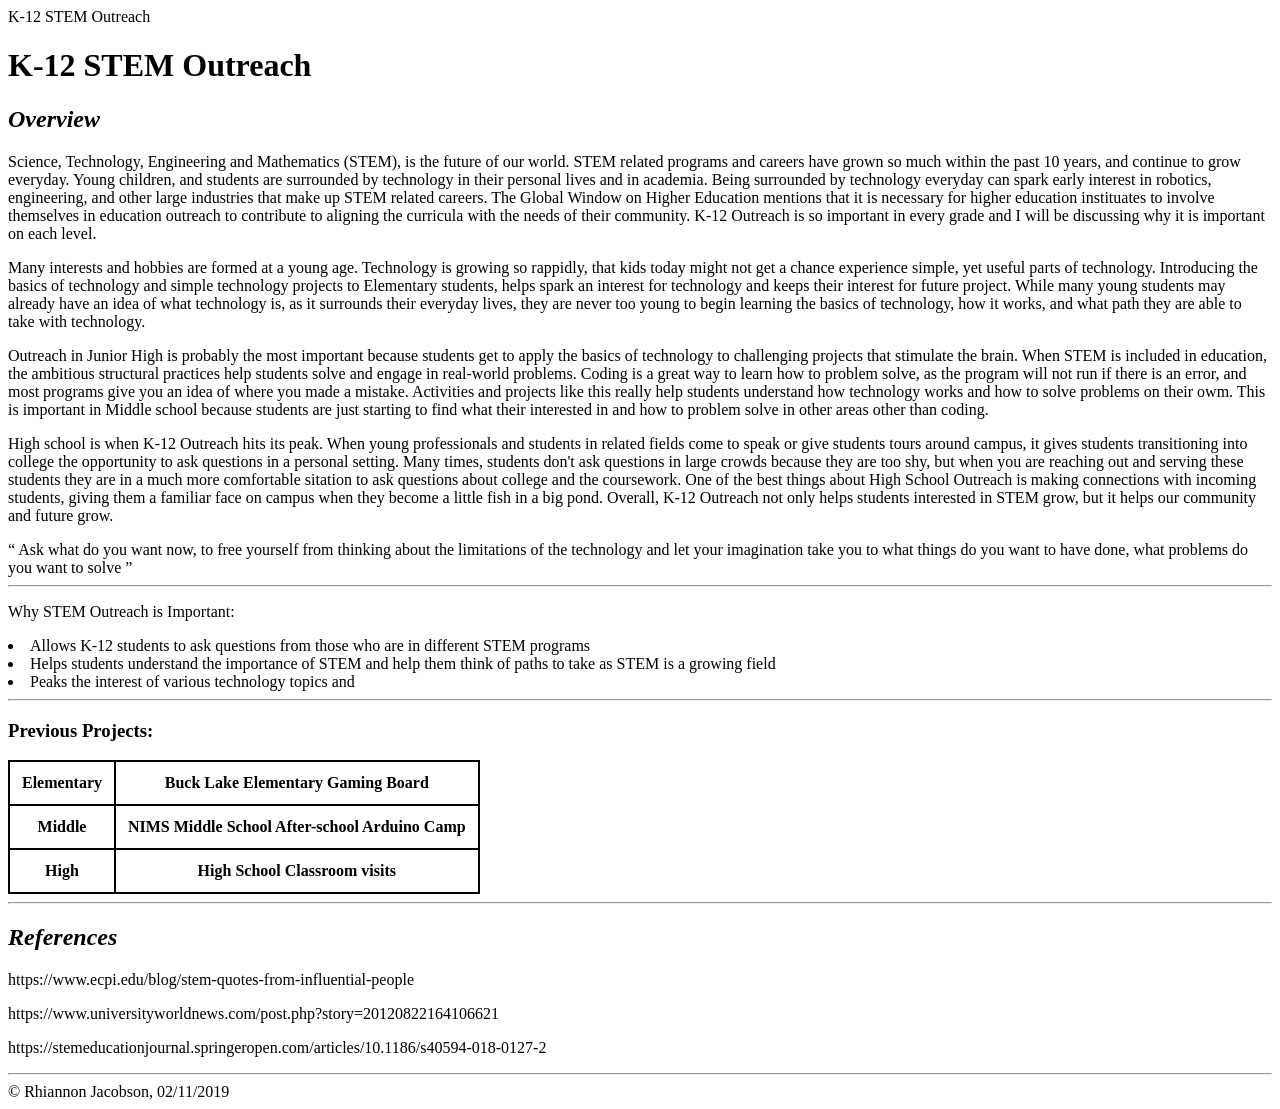
==== lesson4_assignment/index.html @ ae4abdfc "first comit for lesson 4" ====
<!DOCTYPE html>
<html>
<head>
        <style> 
        table, th, td {
            border: 1px solid black; 
        }
        </style>
        <meta charset="UTF-8">
        <meta name ="author" content="Rhiannon Jacobson">
        <meta name ="description" content="STEM Outreach in K-12 schools"
        <title> K-12 STEM Outreach </title>
        <h1> K-12 STEM Outreach </h1>
        <h2><i> Overview </i></h2>
        <p> Science, Technology, Engineering and Mathematics (STEM), is the future of our world. STEM related programs and careers have grown so 
        much within the past 10 years, and continue to grow everyday. Young children, and students are surrounded by technology in their personal
        lives and in academia. Being surrounded by technology everyday can spark early interest in robotics, engineering, and other large industries
        that make up STEM related careers. The Global Window on Higher Education mentions that it is necessary for higher education instituates
        to involve themselves in education outreach to contribute to aligning the curricula with the needs of their community. K-12 Outreach is so 
        important in every grade and I will be discussing why it is important on each level.</p>
        
        <p> Many interests and hobbies are formed at a young age. Technology is growing so rappidly, that kids today might not get a chance experience 
        simple, yet useful parts of technology. Introducing the basics of technology and simple technology projects to Elementary students, helps spark an
        interest for technology and keeps their interest for future project. While many young students may already have an idea of what technology is, 
        as it surrounds their everyday lives, they are never too young to begin learning the basics of technology, how it works, and what path they are
        able to take with technology. </p>
        
        <p> Outreach in Junior High is probably the most important because students get to apply the basics of technology to challenging projects that stimulate the brain.
        When STEM is included in education, the ambitious structural practices help students solve and engage in real-world problems. Coding is a great
        way to learn how to problem solve, as the program will not run if there is an error, and most programs give you an idea of where you made a mistake.
        Activities and projects like this really help students understand how technology works and how to solve problems on their owm. This is important in 
        Middle school because students are just starting to find what their interested in and how to problem solve in other areas other than coding. </p>
        
        <p> High school is when K-12 Outreach hits its peak. When young professionals and students in related fields come to speak or give students tours
        around campus, it gives students transitioning into college the opportunity to ask questions in a personal setting. Many times, students don't ask
        questions in large crowds because they are too shy, but when you are reaching out and serving these students they are in a much more comfortable 
        sitation to ask questions about college and the coursework. One of the best things about High School Outreach is making connections with incoming
        students, giving them a familiar face on campus when they become a little fish in a big pond. Overall, K-12 Outreach not only helps students interested
        in STEM grow, but it helps our community and future grow. </p>
        
        <q> Ask what do you want now, to free yourself from thinking about the limitations of the technology and let your imagination take you 
        to what things do you want to have done, what problems do you want to solve </q>
        
        <hr> 
        
        <p> Why STEM Outreach is Important: </p>
        <li> Allows K-12 students to ask questions from those who are in different STEM programs </li>
        <li> Helps students understand the importance of STEM and help them think of paths to take as STEM is a growing field </li>
        <li> Peaks the interest of various technology topics and </li>
        
        <hr> 
        
        <h3> Previous Projects: </h3>
        
        <table boarder="1" cellpadding="12" cellspacing="0">
        
        <tr> 
            <th> Elementary </th>
            <th> Buck Lake Elementary Gaming Board </th>
        </tr>
        
        <tr> 
            <th> Middle </th>
            <th> NIMS Middle School After-school Arduino Camp </th>
            
        </tr>
        
        <tr> 
            <th> High </th>
            <th> High School Classroom visits </th>
    
        </tr>
        </table>
        
        <hr>
        
        <h2><i> References </i></h2>
        <p> https://www.ecpi.edu/blog/stem-quotes-from-influential-people </p>
        <p> https://www.universityworldnews.com/post.php?story=20120822164106621 </p>
        <p> https://stemeducationjournal.springeropen.com/articles/10.1186/s40594-018-0127-2 </p>
        
        <hr>
        
        &copy; Rhiannon Jacobson, 02/11/2019
    
        <!-- Rhiannon Jacobson, Date of Completion: 02/11/2019 -->
        
        
    </head>
    <body>
        
    </body>
</html>
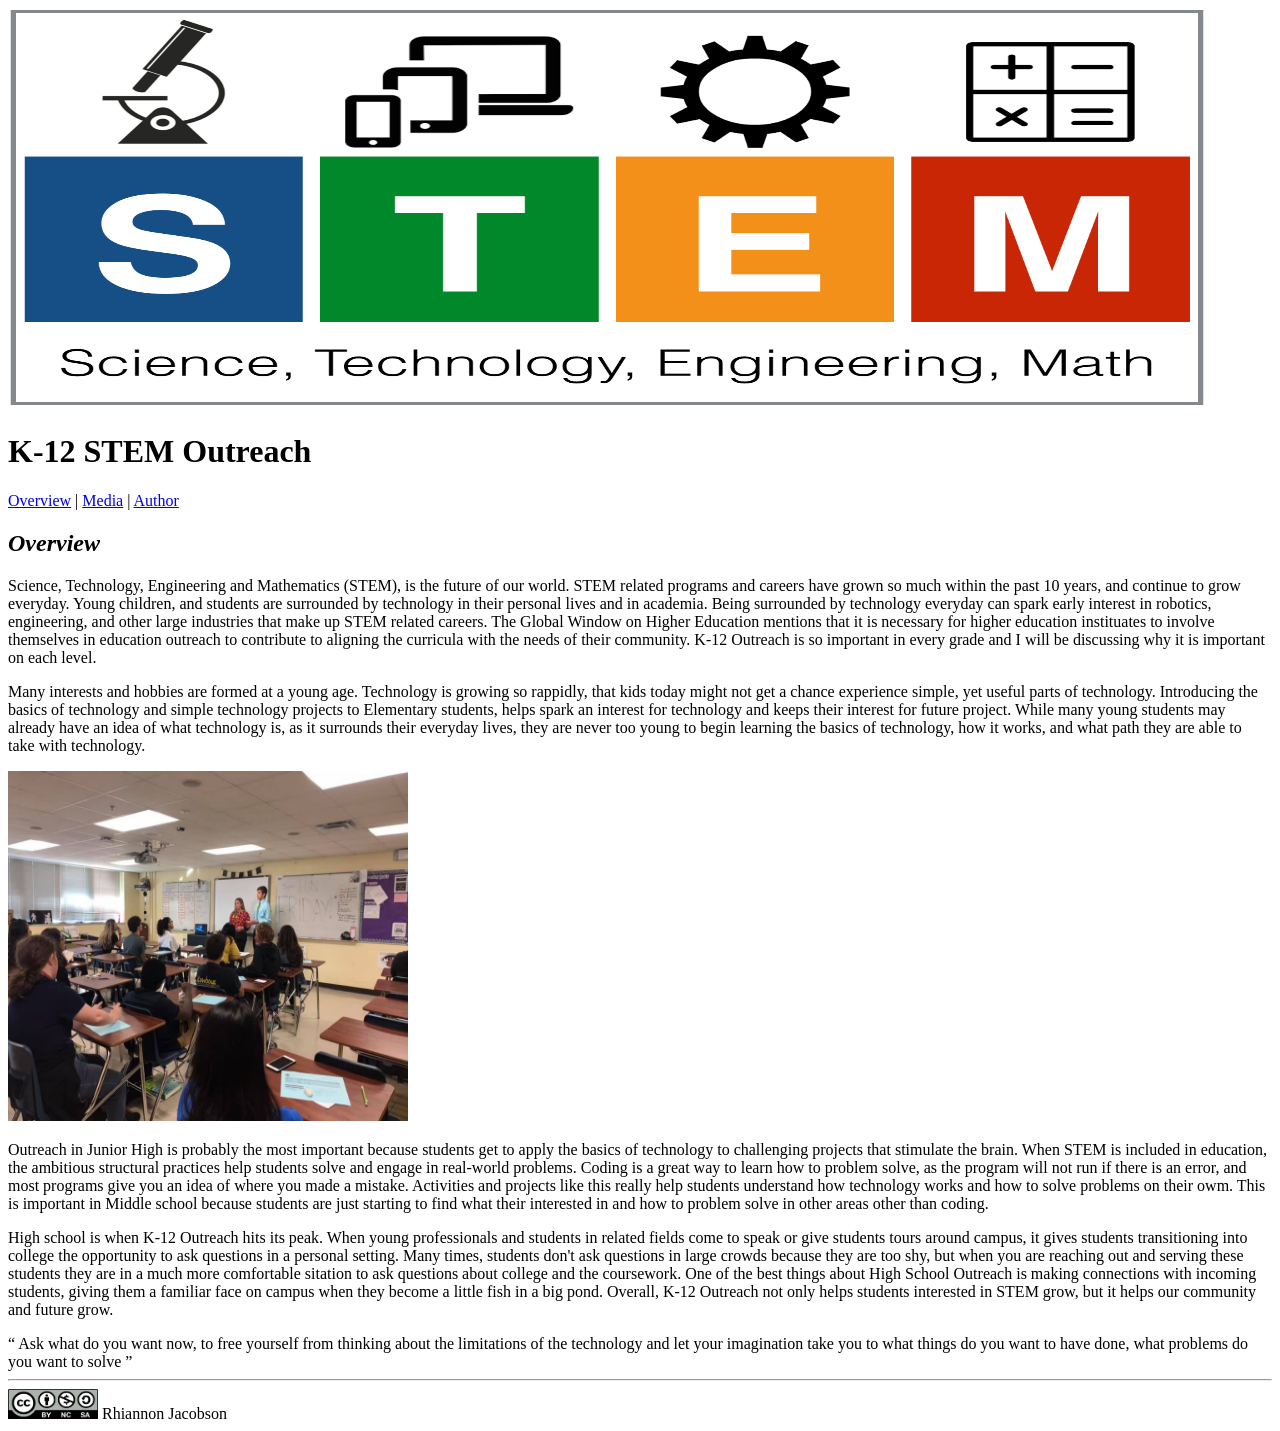
==== commit e801b4d4: "Lesson 4 final commit" ====
--- a/lesson4_assignment/index.html
+++ b/lesson4_assignment/index.html
@@ -1,17 +1,26 @@
 <!DOCTYPE html>
 <html>
-<head>
+    <head>
+        
+        <meta name = "description" content = "STEM Outreach">
+        <meta name = "author" content = "Rhiannon Jacobson">
+        <meta name = "keywords" content = "K-12">
+        
         <style> 
         table, th, td {
             border: 1px solid black; 
         }
         </style>
         <meta charset="UTF-8">
-        <meta name ="author" content="Rhiannon Jacobson">
-        <meta name ="description" content="STEM Outreach in K-12 schools"
         <title> K-12 STEM Outreach </title>
+     </head>
+    
+<body>
+        
+        <img src="images/STEM Logo 1.png" width="1200px" height="400px" alt="K-12 Stem Header with STEM Equation">
         <h1> K-12 STEM Outreach </h1>
-        <h2><i> Overview </i></h2>
+        <p><a href="index.html">Overview</a> | <a href="media.html">Media</a> | <a href="author.html">Author</a></p>
+        <h2><em> Overview </em></h2>
         <p> Science, Technology, Engineering and Mathematics (STEM), is the future of our world. STEM related programs and careers have grown so 
         much within the past 10 years, and continue to grow everyday. Young children, and students are surrounded by technology in their personal
         lives and in academia. Being surrounded by technology everyday can spark early interest in robotics, engineering, and other large industries
@@ -23,7 +32,9 @@
         simple, yet useful parts of technology. Introducing the basics of technology and simple technology projects to Elementary students, helps spark an
         interest for technology and keeps their interest for future project. While many young students may already have an idea of what technology is, 
         as it surrounds their everyday lives, they are never too young to begin learning the basics of technology, how it works, and what path they are
-        able to take with technology. </p>
+        able to take with technology.</p> 
+        
+        <img src="images/presentation.png" width="400px" height="350px" alt="K-12 Stem Presentation">
         
         <p> Outreach in Junior High is probably the most important because students get to apply the basics of technology to challenging projects that stimulate the brain.
         When STEM is included in education, the ambitious structural practices help students solve and engage in real-world problems. Coding is a great
@@ -41,53 +52,11 @@
         <q> Ask what do you want now, to free yourself from thinking about the limitations of the technology and let your imagination take you 
         to what things do you want to have done, what problems do you want to solve </q>
         
-        <hr> 
+        <hr>
+        <img src="images/creative_commons.png" width="90px" height="30px">
+        <a herf = "rhiannonjacobson4@gmail.com" target = "_blank"> Rhiannon Jacobson</a>
         
-        <p> Why STEM Outreach is Important: </p>
-        <li> Allows K-12 students to ask questions from those who are in different STEM programs </li>
-        <li> Helps students understand the importance of STEM and help them think of paths to take as STEM is a growing field </li>
-        <li> Peaks the interest of various technology topics and </li>
-        
-        <hr> 
-        
-        <h3> Previous Projects: </h3>
-        
-        <table boarder="1" cellpadding="12" cellspacing="0">
-        
-        <tr> 
-            <th> Elementary </th>
-            <th> Buck Lake Elementary Gaming Board </th>
-        </tr>
-        
-        <tr> 
-            <th> Middle </th>
-            <th> NIMS Middle School After-school Arduino Camp </th>
-            
-        </tr>
-        
-        <tr> 
-            <th> High </th>
-            <th> High School Classroom visits </th>
-    
-        </tr>
-        </table>
-        
-        <hr>
-        
-        <h2><i> References </i></h2>
-        <p> https://www.ecpi.edu/blog/stem-quotes-from-influential-people </p>
-        <p> https://www.universityworldnews.com/post.php?story=20120822164106621 </p>
-        <p> https://stemeducationjournal.springeropen.com/articles/10.1186/s40594-018-0127-2 </p>
-        
-        <hr>
-        
-        &copy; Rhiannon Jacobson, 02/11/2019
-    
-        <!-- Rhiannon Jacobson, Date of Completion: 02/11/2019 -->
-        
-        
-    </head>
-    <body>
+        <!-- Rhiannon Jacobson, 03/04/2019 -->
         
     </body>
 </html>
